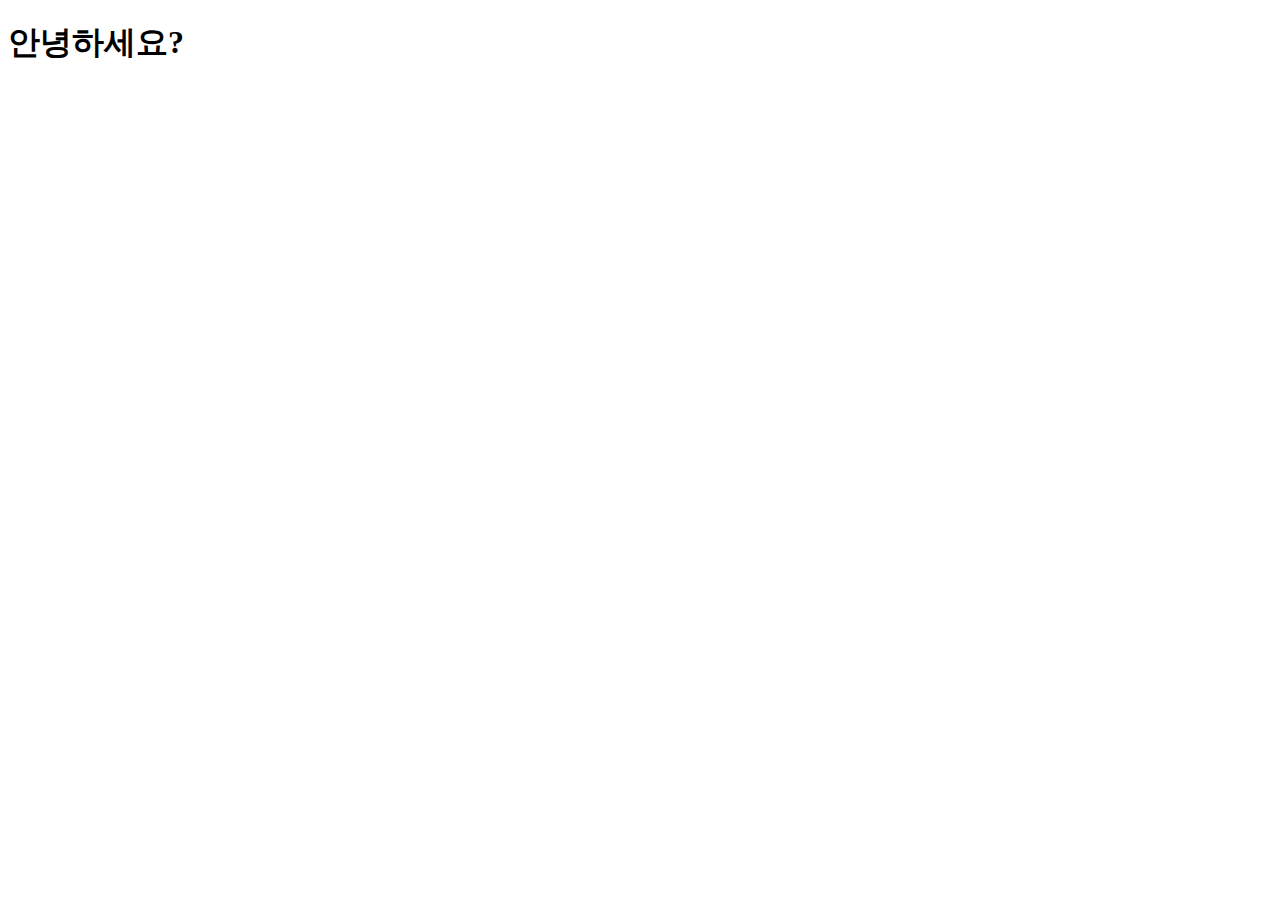
==== taejin.html @ 611d0a71 "Merge branch 'master' of https://github.com/yjjjjjjjy/gittest2" ====
<!DOCTYPE html>
<html lang="en">
<head>
    <meta charset="UTF-8">
    <meta http-equiv="X-UA-Compatible" content="IE=edge">
    <meta name="viewport" content="width=device-width, initial-scale=1.0">
    <title>Document</title>
</head>
<body>
    <h1>안녕하세요?</h1>

</body>
</html>
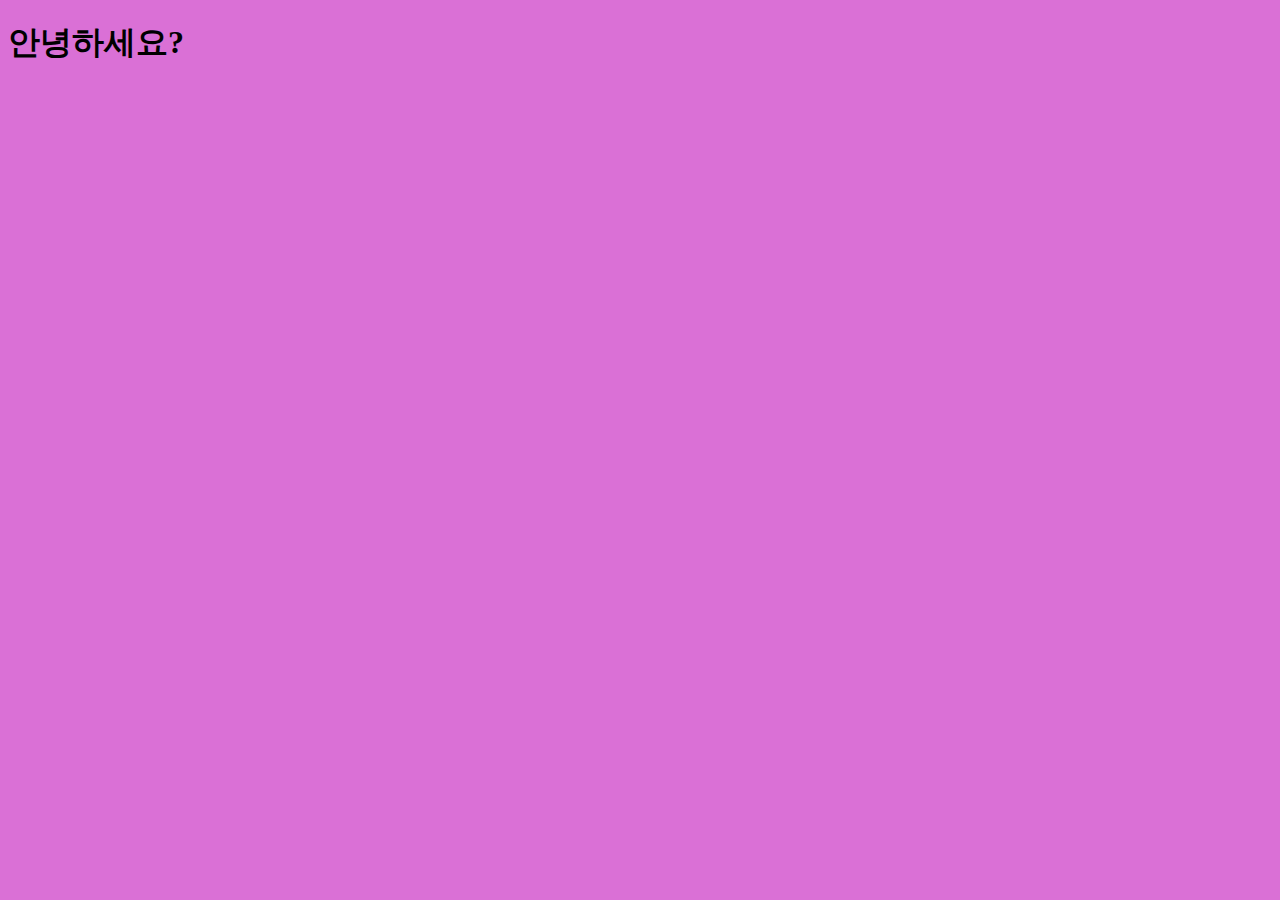
==== commit 557924eb: "Merge pull request #8 from jini1128/taejin" ====
--- a/taejin.html
+++ b/taejin.html
@@ -5,9 +5,11 @@
     <meta http-equiv="X-UA-Compatible" content="IE=edge">
     <meta name="viewport" content="width=device-width, initial-scale=1.0">
     <title>Document</title>
+    <link rel="stylesheet" href="taejin.css">
 </head>
 <body>
-    <h1>안녕하세요?</h1>
+    <h1>안녕하세요?</h1> 
+
 
 </body>
 </html>--- a/taejin.css
+++ b/taejin.css
@@ -0,0 +1,6 @@
+body{
+    background-color: orchid;
+}
+
+
+ 